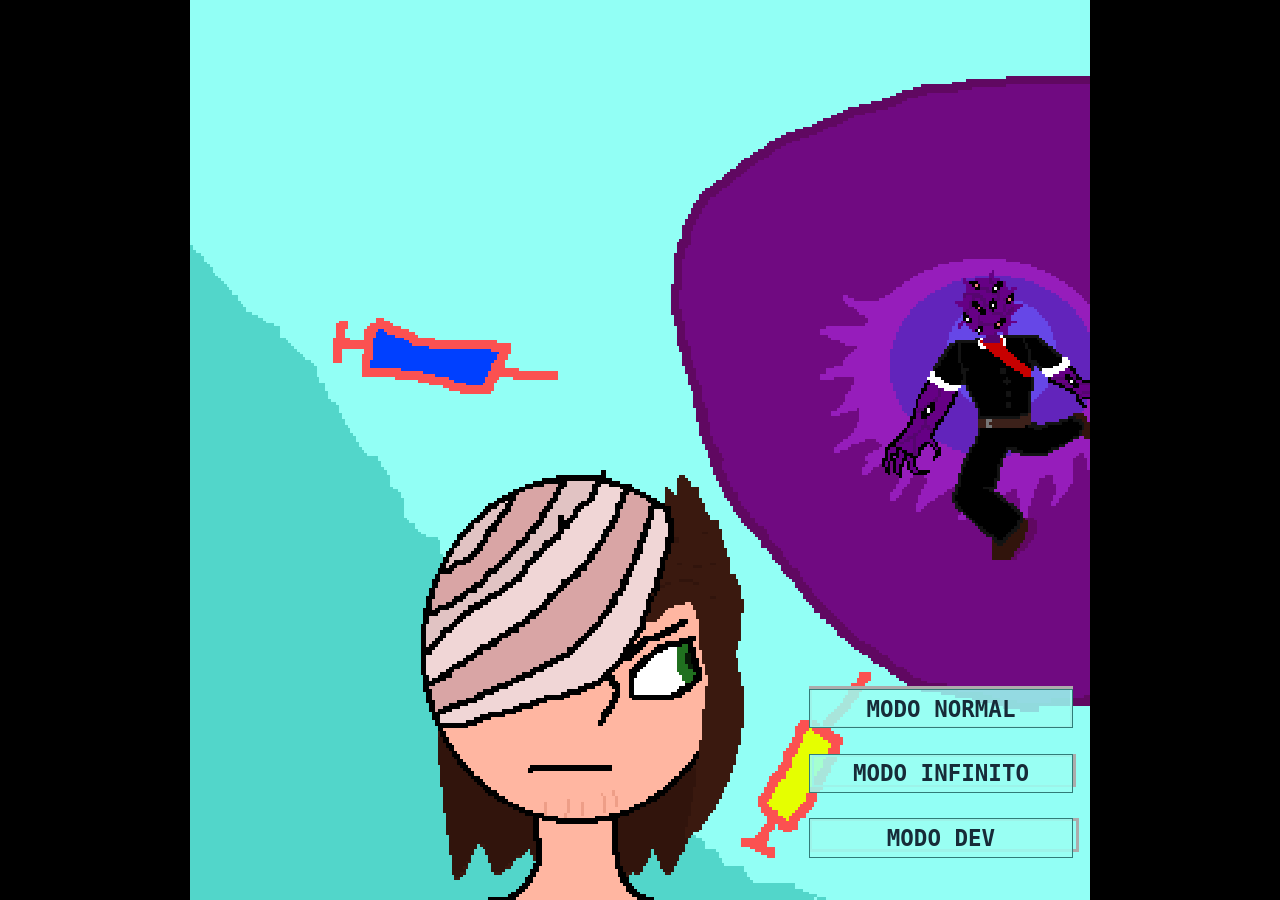
==== index.html @ c974427e "feat: atualiza Hospitaxa com cenario, escudo e ajustes de dificuldade" ====
<!doctype html>
<html lang="pt-BR">
<head>
  <meta charset="utf-8">
  <meta name="viewport" content="width=device-width, initial-scale=1">
  <meta name="description" content="Hospitaxa: corra pelo hospital, desvie dos obstáculos e enfrente o Virocrata-19.">
  <title>Hospitaxa</title>
  <link rel="stylesheet" href="style.css">
</head>
<body>
    <section id="start-screen" class="start-screen" aria-label="Escolha o modo de jogo">
      <div class="start-art-menu">
        <img src="tela_inicial.gif" alt="Gulosin e Virocrata-19" width="320" height="320">
        <button class="art-mode-button" type="button" data-game-mode="normal">MODO NORMAL</button>
        <button class="art-mode-button" type="button" data-game-mode="infinite">MODO INFINITO</button>
        <button class="art-mode-button" type="button" data-game-mode="dev">MODO DEV</button>
      </div>
    </section>
    <dialog id="dev-dialog" aria-labelledby="dev-title">
      <form id="dev-form">
        <h2 id="dev-title">Modo Dev</h2>
        <label for="dev-password">Digite a senha para entrar</label>
        <input id="dev-password" type="password" autocomplete="off" required>
        <p id="dev-error" role="alert"></p>
        <div class="dev-actions">
          <button id="dev-cancel" type="button">Cancelar</button>
          <button type="submit">Entrar</button>
        </div>
      </form>
    </dialog>
<div id="main-frame-error" class="interstitial-wrapper" jstcache="0">

    <section id="game-over-screen" class="start-screen game-over-screen is-hidden"
      aria-labelledby="game-over-title">
      <div class="start-card game-over-card">
        <img class="defeat-art" src="tela_derrota.gif"
          alt="Virocrata-19 na tela de derrota." width="128" height="128">
        <p id="result-label" class="start-eyebrow">DERROTA</p>
        <h2 id="game-over-title">O VIROCRATA-19 TE PEGOU!</h2>
        <p id="result-message" class="start-story">Tente escapar novamente ou escolha outro modo.</p>
        <p id="result-score" class="result-score">PONTUAÇÃO: 0</p>
        <img class="victory-art" src="New%20Piskel%20(12).gif"
          alt="Animação de vitória: você derrotou o vírus." width="128" height="128">
        <div class="mode-buttons">
          <button id="restart-button" class="play-button" type="button">↻ RECOMEÇAR</button>
          <button id="menu-button" class="play-button menu-button" type="button">⌂ MENU</button>
        </div>
      </div>
    </section>

    <div id="offline-resources" jstcache="0">
    <img id="vaccine-yellow" src="vacina_amarela.gif" alt="">
    <img id="vaccine-blue" src="vacinas_azul.gif" alt="">
    <img id="vaccine-green" src="seringa_vermelha_v.gif" alt="">
    <img id="clone-sprite" src="images/cara-malefico-sprites.png" alt="">
    <img id="gulosin-sprite" src="images/paciente-sprites.png" alt="">
    <img id="paciente-shield-sprite" src="images/paciente-usando-va-sprites.png" alt="">
    <img id="corridor-scenery" src="Cenario.png" alt="">
    <img id="wall-picture" src="quadro_deco.png" alt="">
    <div id="offline-resources-1x" jstcache="0">
      <img id="1x-obstacle-large" src="images/1x-obstacle-large.png" jstcache="0">
      <img id="1x-obstacle-small" src="images/1x-obstacle-small.png" jstcache="0">
      <img id="1x-cloud" src="images/1x-cloud.png" jstcache="0">
      <img id="1x-text" src="images/1x-text.png" jstcache="0">
      <img id="1x-horizon" src="images/1x-horizon.png" jstcache="0">
      <img id="1x-trex" src="images/1x-trex.png" jstcache="0">
      <img id="1x-restart" src="images/1x-restart.png" jstcache="0">
    </div>
    <div id="offline-resources-2x" jstcache="0">
      <img id="2x-obstacle-large" src="images/2x-obstacle-large.png" jstcache="0">
      <img id="2x-obstacle-small" src="images/2x-obstacle-small.png" jstcache="0">
      <img id="2x-cloud" src="images/2x-cloud.png" jstcache="0">
      <img id="2x-text" src="images/2x-text.png" jstcache="0">
      <img id="2x-horizon" src="images/2x-horizon.png" jstcache="0">
      <img id="2x-trex" src="images/2x-trex.png" jstcache="0">
      <img id="2x-restart" src="images/2x-restart.png" jstcache="0">
    </div>
    <template id="audio-resources" jstcache="0">
      <audio id="offline-sound-press" src="[data-uri]"></audio>
      <audio id="offline-sound-hit" src="[data-uri]"></audio>
      <audio id="offline-sound-reached" src="[data-uri]"></audio>
    </template>
  </div>
</div>
  <div id="mobile-controls" class="mobile-controls" hidden aria-label="Controles do jogo">
    <button type="button" class="mobile-control" data-control="jump">↑ PULAR</button>
    <div class="mobile-actions">
      <button type="button" class="mobile-control" data-control="run">→ CORRER</button>
      <button type="button" class="mobile-control" data-control="throw">← LANÇAR</button>
    </div>
  </div>
  <script src="game.js"></script>
</body>
</html>
---- style.css ----
/* Copyright 2014 The Chromium Authors. All rights reserved.
   Use of this source code is governed by a BSD-style license that can be
   found in the LICENSE file. */

a {
  color: #585858;
}

body {
  background-color: #f7f7f7;
  color: #585858;
  font-size: 125%;
}

.runner-canvas {
  /* Mantém as cores originais do jogo. */
  filter: none;
}

body.safe-browsing {
  background-color: rgb(206, 52, 38);
  color: white;
}

button {
  background: rgb(76, 142, 250);
  border: 0;
  border-radius: 2px;
  box-sizing: border-box;
  color: #fff;
  cursor: pointer;
  float: right;
  font-size: .875em;
  height: 36px;
  margin: -6px 0 0;
  padding: 8px 24px;
  transition: box-shadow 200ms cubic-bezier(0.4, 0, 0.2, 1);
}

[dir='rtl'] button {
  float: left;
}

button:active {
  background: rgb(50, 102, 213);
  outline: 0;
}

button:hover {
  box-shadow: 0 1px 3px rgba(0, 0, 0, .50);
}

.debugging-content {
  line-height: 1em;
  margin-bottom: 0;
  margin-top: 0;
}

.debugging-title {
  font-weight: bold;
}

#details {
  color: #696969;
  margin: 45px 0 50px;
}

#details p:not(:first-of-type) {
  margin-top: 20px;
}

#error-code {
  color: black;
  opacity: .35;
  text-transform: uppercase;
}

#error-debugging-info {
  font-size: 0.8em;
}

h1 {
  -webkit-margin-after: 16px;
  color: #585858;
  font-size: 1.6em;
  font-weight: normal;
  line-height: 1.25em;
}

h2 {
  font-size: 1.2em;
  font-weight: normal;
}

.hidden {
  display: none;
}

.icon {
  background-repeat: no-repeat;
  background-size: 100%;
  height: 72px;
  margin: 0 0 40px;
  width: 72px;
}

input[type=checkbox] {
  visibility: hidden;
}

.interstitial-wrapper {
  box-sizing: border-box;
  font-size: 1em;
  line-height: 1.6em;
  margin: 50px auto 0;
  max-width: 600px;
  width: 100%;
}

#malware-opt-in {
  font-size: .875em;
  margin-top: 39px;
}

.nav-wrapper {
  margin-top: 51px;
}

.nav-wrapper::after {
  clear: both;
  content: '';
  display: table;
  width: 100%;
}

#opt-in-label {
  -webkit-margin-start: 32px;
}

.safe-browsing :-webkit-any(
    a, #details, #details-button, h1, h2, p, .small-link) {
  color: white;
}

.safe-browsing button {
  background-color: rgb(206, 52, 38);
  border: 1px solid white;
}

.safe-browsing button:active {
  background-color: rgb(206, 52, 38);
  border-color: rgba(255, 255, 255, .6);
}

.safe-browsing button:hover {
  box-shadow: 0 2px 3px rgba(0, 0, 0, .5);
}

.small-link {
  color: #696969;
  font-size: .875em;
}

.styled-checkbox {
  float: left;
  height: 16px;
  margin-top: .36em;
  position: relative;
  width: 16px;
}

[dir='rtl'] .styled-checkbox {
  float: right;
}

.styled-checkbox label {
  background: transparent;
  border: white solid 1px;
  border-radius: 2px;
  height: 14px;
  left: 0;
  position: absolute;
  right: 0;
  top: 0;
  width: 14px;
}

.styled-checkbox label::after {
  background: transparent;
  border: 2px solid white;
  border-right-width: 0;
  border-top-width: 0;
  content: '';
  height: 4px;
  left: 2px;
  opacity: 0.3;
  position: absolute;
  top: 3px;
  transform: rotate(-45deg);
  width: 9px;
}

.styled-checkbox input[type=checkbox]:checked + label::after {
  opacity: 1;
}

@media (max-width: 700px) {
  .interstitial-wrapper {
    padding: 0 10%;
  }
}

@media (max-height: 600px) {
  .interstitial-wrapper {
    margin-top: 5px;
  }
}

@media (max-width: 400px) {
  button,
  [dir='rtl'] button {
    float: none;
    font-size: 1em;
    width: 100%;
  }

  #details {
    margin: 20px 0 20px 0;
  }

  #details p:not(:first-of-type) {
    margin-top: 10px;
  }

  #details-button {
    display: block;
    padding-top: 14px;
    text-align: center;
    width: 100%;
  }

  .interstitial-wrapper {
    padding: 0 5%;
  }

  #malware-opt-in {
    margin-top: 24px;
  }

  .nav-wrapper {
    margin-top: 30px;
  }

  .small-link {
    font-size: 1em;
  }
}

/* Copyright 2013 The Chromium Authors. All rights reserved.
 * Use of this source code is governed by a BSD-style license that can be
 * found in the LICENSE file. */

/* Don't use the main frame div when the error is in a subframe. */
html[subframe] #main-frame-error {
  display: none;
}

/* Don't use the subframe error div when the error is in a main frame. */
html:not([subframe]) #sub-frame-error {
  display: none;
}

#diagnose-button {
  -webkit-margin-start: 0;
  float: none;
  margin-bottom: 10px;
  margin-top: 20px;
}

h1 {
  -webkit-margin-before: 0;
}

h2 {
  color: #666;
  font-size: 1.2em;
  font-weight: normal;
  margin: 10px 0;
}

a {
  color: rgb(17, 85, 204);
  text-decoration: none;
}

.icon {
  -webkit-user-select: none;
}

.icon-generic {
  /**
   * Can't access chrome://theme/IDR_ERROR_NETWORK_GENERIC from an untrusted
   * renderer process, so embed the resource manually.
   */
  height: 50px;
  padding-top: 20px;
  width: 41px;
}

.icon-offline {
  height: 47px;
  margin: 0 0 40px;
  position: relative;
  width: 44px;
}

#content-top {
  margin: 20px;
}

#help-box-outer {
  -webkit-transition: height ease-in 218ms;
  overflow: hidden;
}

#help-box-inner {
  background-color: #f9f9f9;
  border-top: 1px solid #EEE;
  color: #444;
  padding: 20px;
  text-align: start;
}

#suggestion {
  margin-top: 15px;
}

#short-suggestion {
  margin-top: 5px;
}

#sub-frame-error-details {
  color: #8F8F8F;
/* Not done on mobile for performance reasons. */
  text-shadow: 0 1px 0 rgba(255,255,255,0.3);
}

[jscontent=failedUrl] {
  overflow-wrap: break-word;
}

#search-container {
  /* Prevents a space between controls. */
  display: flex;
  margin-top: 20px;
}

#search-box {
  border: 1px solid #cdcdcd;
  flex-grow: 1;
  font-size: 16px;
  height: 26px;
  margin-right: 0;
  padding: 1px 9px;
}

#search-box:focus {
  border: 1px solid rgb(93, 154, 255);
  outline: none;
}

#search-button {
  border: none;
  border-bottom-left-radius: 0;
  border-top-left-radius: 0;
  box-shadow: none;
  display: flex;
  height: 30px;
  margin: 0;
  padding: 0;
  width: 60px;
}

#search-image {
  margin: auto;
}

.hidden {
  display: none;
}

.suggestions {
  margin-top: 18px;
}

.suggestion-header {
  font-weight: bold;
  margin-bottom: 4px;
}

.suggestion-body {
  color: #777;
}

.error-code {
  color: #A0A0A0;
  margin-top: 15px;
}

/* Increase line height at higher resolutions. */
@media (min-width: 641px) and (min-height: 641px) {
  #help-box-inner {
    line-height: 18px;
  }
}

/* Decrease padding at low sizes. */
@media (max-width: 640px), (max-height: 640px) {
  body {
    margin: 15px;
  }
  h1 {
    margin: 10px 0 15px;
  }
  #content-top {
    margin: 15px;
  }
  #help-box-inner {
    padding: 20px;
  }
  .suggestions {
    margin-top: 10px;
  }
  .suggestion-header {
    margin-bottom: 0;
  }
  .error-code {
    margin-top: 10px;
  }
}

/* Don't allow overflow when in a subframe. */
html[subframe] body {
  overflow: hidden;
}

#sub-frame-error {
  -webkit-align-items: center;
  background-color: #DDD;
  display: -webkit-flex;
  -webkit-flex-flow: column;
  height: 100%;
  -webkit-justify-content: center;
  left: 0;
  position: absolute;
  top: 0;
  width: 100%;
}

#sub-frame-error:hover {
  background-color: #EEE;
}

#sub-frame-error-details {
  margin: 0 10px;
  visibility: hidden;
}

/* Show details only when hovering. */
#sub-frame-error:hover #sub-frame-error-details {
  visibility: visible;
}

/* If the iframe is too small, always hide the error code. */
/* TODO(mmenke): See if overflow: no-display works better, once supported. */
@media (max-width: 200px), (max-height: 95px) {
  #sub-frame-error-details {
    display: none;
  }
}

/* details-button is special; it's a <button> element that looks like a link. */
#details-button {
  background-color: inherit;
  background-image: none;
  border: none;
  box-shadow: none;
  min-width: 0;
  padding: 0;
  text-decoration: underline;
}

/* Styles for platform dependent separation of controls and details button. */
.suggested-left > #control-buttons,
.suggested-right > #details-button  {
  float: left;
}

.suggested-right > #control-buttons,
.suggested-left > #details-button  {
  float: right;
}

#details-button.singular {
  float: none;
}

#buttons::after {
  clear: both;
  content: '';
  display: block;
  width: 100%;
}

/* Offline page */
.offline .interstitial-wrapper {
  color: #2b2b2b;
  font-size: 1em;
  line-height: 1.55;
  margin: 100px auto 0;
  max-width: 600px;
  width: 100%;
}

.offline .runner-container {
  height: 150px;
  max-width: 600px;
  overflow: hidden;
  position: absolute;
  top: 10px;
  width: 44px;
  z-index: 2;
}

.offline .runner-canvas {
  height: 150px;
  max-width: 600px;
  opacity: 1;
  overflow: hidden;
  position: absolute;
  top: 0;
}

.offline .controller {
  background: rgba(247,247,247, .1);
  height: 100vh;
  left: 0;
  position: absolute;
  top: 0;
  width: 100vw;
  z-index: 1;
}

#offline-resources {
  display: none;
}

/* Fullscreen game stage.
 * The game keeps its original 150px coordinate system and is enlarged
 * proportionally until its height fills the browser window. */
html,
body {
  height: 100%;
  margin: 0;
  overflow: hidden;
}

#main-frame-error.interstitial-wrapper {
  height: 150px;
  left: 0;
  margin: 0;
  max-width: none;
  padding: 0;
  position: fixed;
  top: 0;
  transform-origin: left top;
}

.mobile-controls {
  display: none;
}

@media (any-pointer: coarse) {
  .mobile-controls:not([hidden]) {
    display: flex;
    justify-content: space-between;
    align-items: center;
    position: fixed;
    bottom: max(12px, env(safe-area-inset-bottom));
    left: max(12px, env(safe-area-inset-left));
    right: max(12px, env(safe-area-inset-right));
    z-index: 30;
    gap: 8px;
    pointer-events: none;
  }

  .mobile-actions {
    display: flex;
    gap: 8px;
  }

  .mobile-controls .mobile-control {
    float: none;
    width: auto;
    min-width: 72px;
    height: 60px;
    margin: 0;
    padding: 12px;
    border: 2px solid #64748b;
    border-radius: 12px;
    background: #0f172a;
    color: #fff;
    font: bold 12px monospace;
    touch-action: none;
    user-select: none;
    -webkit-user-select: none;
    pointer-events: auto;
  }

  .mobile-controls .mobile-control.is-pressed {
    background: #166534;
    border-color: #4ade80;
    transform: translateY(2px);
  }
}

.start-screen {
  align-items: center;
  background:
    linear-gradient(rgba(15, 23, 42, .9), rgba(15, 23, 42, .96)),
    repeating-linear-gradient(90deg, transparent 0 19px, rgba(56, 189, 248, .08) 20px);
  color: #f8fafc;
  display: flex;
  height: 150px;
  inset: 0;
  justify-content: center;
  position: absolute;
  text-align: center;
  width: 100%;
  z-index: 20;
}

.start-screen.is-hidden {
  display: none;
}

#start-screen {
  position: fixed;
  height: 100%;
  background: #000;
  z-index: 40;
}

.start-art-menu {
  position: relative;
  width: min(100vw, 100dvh);
  aspect-ratio: 1;
  container-type: inline-size;
}

.start-art-menu img {
  display: block;
  width: 100%;
  height: 100%;
  image-rendering: pixelated;
}

.art-mode-button {
  position: absolute;
  left: 68.75%;
  width: 29.375%;
  height: 4.375%;
  float: none;
  margin: 0;
  padding: 0;
  border: 1px solid #317c78;
  border-radius: 0;
  background: rgba(155, 255, 244, .85);
  color: #172b38;
  font: bold 2.5cqw/1 monospace;
  touch-action: manipulation;
}

.art-mode-button[data-game-mode="normal"] { top: 76.5625%; }
.art-mode-button[data-game-mode="infinite"] { top: 83.75%; }
.art-mode-button[data-game-mode="dev"] { top: 90.9375%; }

.art-mode-button:hover,
.art-mode-button:focus-visible {
  background: #fff59b;
  outline: 2px solid #771483;
  outline-offset: 1px;
}

#dev-dialog {
  width: min(320px, 80vw);
  padding: 24px;
  border: 2px solid #9bfff4;
  border-radius: 8px;
  background: #17202e;
  color: #fff;
  font: 16px/1.4 monospace;
}

#dev-dialog::backdrop { background: rgba(0, 0, 0, .8); }
#dev-title { color: #9bfff4; margin: 0 0 16px; }
#dev-password {
  display: block;
  box-sizing: border-box;
  width: 100%;
  margin-top: 8px;
  padding: 10px;
  font: inherit;
}
#dev-error { color: #fca5a5; font-size: 13px; }
.dev-actions { display: flex; justify-content: flex-end; gap: 12px; }
.dev-actions button { float: none; margin: 0; padding: 8px 16px; }

.start-card {
  max-width: 410px;
  padding: 8px 16px;
}

.start-eyebrow {
  color: #38bdf8;
  font: bold 7px/1 monospace;
  letter-spacing: 2px;
  margin: 0 0 4px;
}

.start-card h1 {
  color: #f8fafc;
  font: 900 24px/1 monospace;
  letter-spacing: 3px;
  margin: 0 0 5px;
  text-shadow: 2px 2px 0 #ef4444;
}

.start-story {
  color: #cbd5e1;
  font: 8px/1.3 monospace;
  margin: 0 auto 6px;
}

.start-controls {
  display: flex;
  gap: 12px;
  justify-content: center;
  margin-bottom: 7px;
}

.start-controls span {
  color: #e2e8f0;
  font: bold 7px/1 monospace;
}

.play-button {
  background: #ef4444;
  border: 0;
  box-shadow: 0 3px 0 #991b1b;
  color: white;
  cursor: pointer;
  font: bold 10px/1 monospace;
  padding: 7px 20px;
}

.mode-buttons {
  display: flex;
  gap: 8px;
  justify-content: center;
}

.infinite-button {
  background: #0284c7;
  box-shadow: 0 3px 0 #075985;
}

.infinite-button:hover,
.infinite-button:focus-visible {
  background: #38bdf8;
}

.game-over-screen {
  background: #000;
}

.defeat-art {
  display: block;
  grid-column: 1;
  grid-row: 1 / 6;
  align-self: center;
  width: 128px;
  height: 128px;
  object-fit: contain;
  image-rendering: pixelated;
}

.game-over-screen:not(.is-victory) .game-over-card {
  display: grid;
  grid-template-columns: 128px minmax(0, 250px);
  column-gap: 12px;
  align-items: center;
  padding: 6px;
}

.game-over-screen:not(.is-victory) .game-over-card > :not(img) {
  grid-column: 2;
}

.game-over-screen:not(.is-victory) #game-over-title {
  font-size: 14px;
  letter-spacing: 1px;
}

.game-over-screen:not(.is-victory) .result-score {
  margin: 4px 0 6px;
}

.game-over-screen:not(.is-victory) .play-button {
  height: 24px;
  width: auto;
  margin: 0;
  padding: 6px 8px;
  font-size: 8px;
}

.is-victory .defeat-art {
  display: none;
}

.game-over-screen .start-eyebrow {
  color: #f87171;
}

.result-score {
  color: #f8fafc;
  font: bold 10px/1.3 monospace;
  margin: 8px 0 12px;
}

.game-over-screen.is-victory {
  background: #000;
}

.victory-art {
  display: none;
}

.is-victory .victory-art {
  display: block;
  width: 66px;
  height: 66px;
  object-fit: contain;
  image-rendering: pixelated;
  margin: 0 auto 6px;
}

.is-victory .game-over-card {
  padding: 6px;
}

.is-victory #result-label,
.is-victory #result-score {
  display: none;
}

.is-victory #game-over-title {
  color: #4ade80;
  font: 900 9px/1.2 monospace;
  letter-spacing: .5px;
  max-width: 230px;
  margin: 0 auto 3px;
}

.is-victory #result-message {
  font: 6px/1.3 monospace;
  max-width: 230px;
  margin: 0 auto 3px;
}

.is-victory .mode-buttons .play-button {
  height: 22px;
  width: auto;
  margin: 0;
  padding: 6px 8px;
  font-size: 8px;
}

.game-over-screen.is-victory .start-eyebrow {
  color: #4ade80;
}

.game-over-screen.is-victory h2 {
  text-shadow: none;
}

.game-over-screen.is-victory #restart-button {
  background: #15803d;
  box-shadow: 0 3px 0 #14532d;
}

.game-over-screen.is-victory #restart-button:hover,
.game-over-screen.is-victory #restart-button:focus-visible {
  background: #16a34a;
}

.game-over-card h2 {
  color: #f8fafc;
  font: 900 20px/1 monospace;
  letter-spacing: 2px;
  margin: 0 0 7px;
  text-shadow: 2px 2px 0 #ef4444;
}

.menu-button {
  background: #334155;
  box-shadow: 0 3px 0 #0f172a;
}

.menu-button:hover,
.menu-button:focus-visible {
  background: #475569;
}

.play-button:hover,
.play-button:focus-visible {
  background: #f87171;
  outline: 2px solid #facc15;
  outline-offset: 2px;
}

.play-button:active {
  box-shadow: none;
  transform: translateY(3px);
}

#main-frame-error .runner-container,
#main-frame-error .runner-canvas {
  max-width: none;
  top: 0;
}

#main-frame-error > .onlyforchrome,
body > .onlyforchrome {
  display: none;
}

@media (max-width: 400px) {
  .suggested-left > #control-buttons,
  .suggested-right > #control-buttons {
    float: none;
    margin: 50px 0 20px;
  }
}

@media (max-height: 350px) {
  h1 {
    margin: 0 0 15px;
  }

  .icon-offline {
    margin: 0 0 10px;
  }

  .interstitial-wrapper {
    margin-top: 5%;
  }

  .nav-wrapper {
    margin-top: 30px;
  }
}
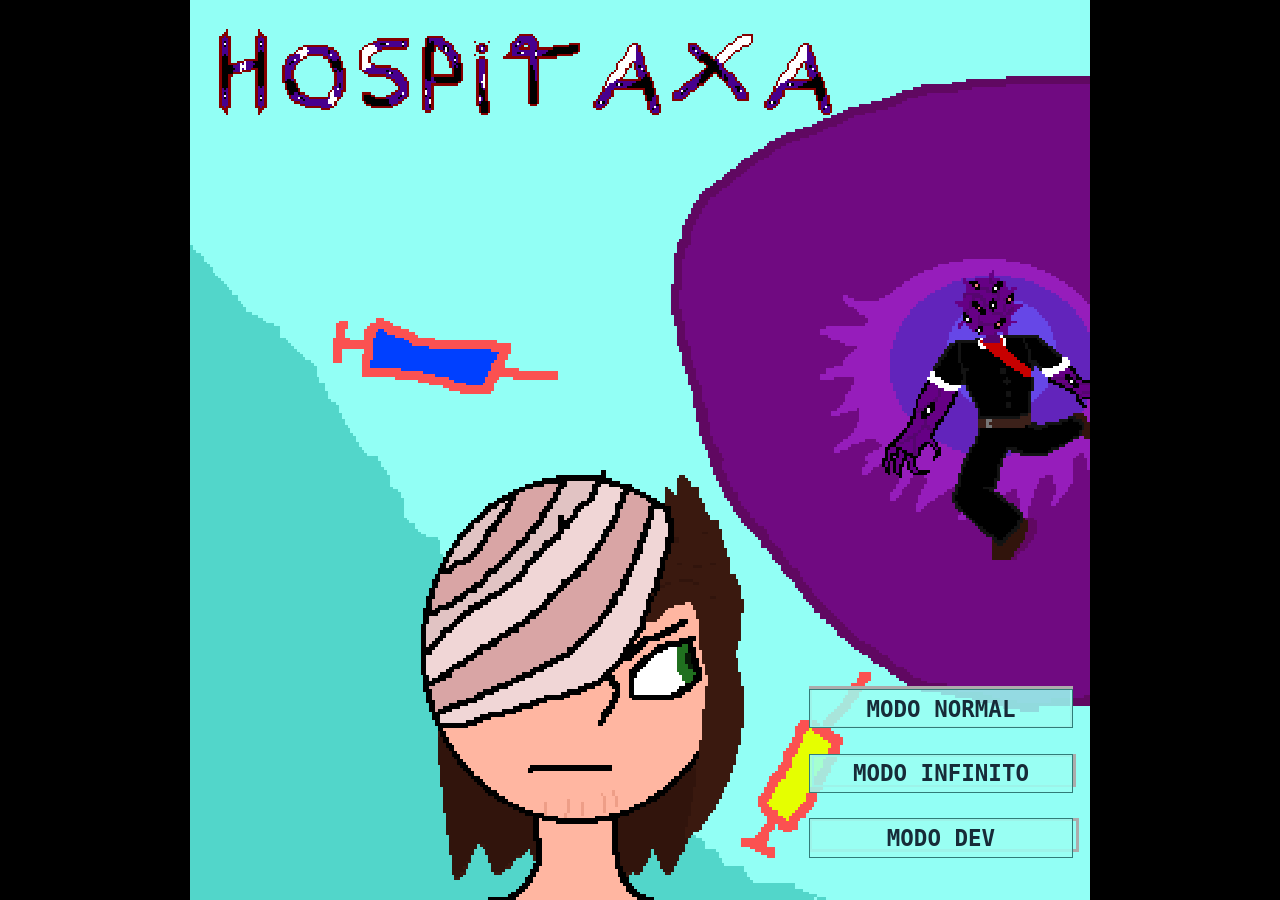
==== commit 1e55b23d: "Ajusta visual, dificuldade e atalhos DEV do Hospitaxa" ====
--- a/index.html
+++ b/index.html
@@ -6,16 +6,93 @@
   <meta name="description" content="Hospitaxa: corra pelo hospital, desvie dos obstáculos e enfrente o Virocrata-19.">
   <title>Hospitaxa</title>
   <link rel="stylesheet" href="style.css">
+  <link rel="stylesheet" href="https://fonts.googleapis.com/css2?family=IBM+Plex+Mono:wght@400;500&family=VT323&display=swap">
 </head>
 <body>
+  <div id="game-hud" class="game-hud" hidden aria-label="Estado da partida">
+    <div class="hud-panel hud-player">
+    <div class="hud-group" title="Fôlego disponível para correr">
+      <span class="hud-label">Fôlego</span>
+      <span class="hud-track"><span id="hud-stamina" class="hud-fill"></span></span>
+    </div>
+    <div class="hud-row">
+    <div class="hud-group" title="Colete três seringas azuis para ativar o especial">
+      <span class="hud-label">Especial</span>
+      <strong id="hud-special" class="hud-value">0/3</strong>
+    </div>
+    <span id="hud-held" class="hud-held" hidden title="Seta para a esquerda: lançar vacina"></span>
+    </div>
+    </div>
+    <div class="hud-panel hud-enemy">
+    <div class="hud-row hud-enemy-status">
+      <span id="hud-enemy-label" class="hud-label">Virocrata-19</span>
+      <span id="hud-health-track" class="hud-track hud-health"><span id="hud-health" class="hud-fill"></span></span>
+      <span id="hud-score" class="hud-value" hidden></span>
+    </div>
+    <div class="hud-group" title="Lentidão acumulada no Virocrata">
+      <span class="hud-label">Lentidão</span>
+      <strong id="hud-slow" class="hud-value">x0</strong>
+    </div>
+    </div>
+  </div>
     <section id="start-screen" class="start-screen" aria-label="Escolha o modo de jogo">
       <div class="start-art-menu">
         <img src="tela_inicial.gif" alt="Gulosin e Virocrata-19" width="320" height="320">
+        <h1 class="game-title" aria-label="Hospitaxa">
+          <span class="title-letter letter-h" aria-hidden="true"></span>
+          <span class="title-letter letter-o" aria-hidden="true"></span>
+          <span class="title-letter letter-s" aria-hidden="true"></span>
+          <span class="title-letter letter-p" aria-hidden="true"></span>
+          <span class="title-letter letter-i" aria-hidden="true"></span>
+          <span class="title-letter letter-t" aria-hidden="true"></span>
+          <span class="title-letter letter-a" aria-hidden="true"></span>
+          <span class="title-letter letter-x" aria-hidden="true"></span>
+          <span class="title-letter letter-a" aria-hidden="true"></span>
+        </h1>
         <button class="art-mode-button" type="button" data-game-mode="normal">MODO NORMAL</button>
         <button class="art-mode-button" type="button" data-game-mode="infinite">MODO INFINITO</button>
         <button class="art-mode-button" type="button" data-game-mode="dev">MODO DEV</button>
       </div>
     </section>
+    <!-- INTRODUÇÃO DO MODO NORMAL -->
+    <div id="intro-fade" aria-hidden="true"></div>
+    <dialog id="normal-intro" aria-labelledby="intro-title">
+      <div class="intro-panel">
+        <p class="intro-label">HOSPITAXA / RELATO DE UM PACIENTE</p>
+        <h1 id="intro-title" tabindex="-1">VIROCRATA-19</h1>
+        <div id="intro-story" tabindex="0" aria-label="História — clique ou pressione Enter para acelerar">
+          <p hidden>19 MESES APÓS O PRIMEIRO CASO.</p>
+          <p hidden>Meu nome não importa muito.</p>
+          <p hidden>Eu era apenas mais um paciente quando os primeiros casos começaram a aparecer.</p>
+          <p hidden>Pessoas chegavam aos hospitais todos os dias, e o governo ainda dizia que a situação podia ser controlada.</p>
+          <p hidden>Eu já não confiava muito no presidente.</p>
+          <p hidden>Sempre que aparecia em algum podcast ou dava uma entrevista, ele prometia soluções incríveis.</p>
+          <p hidden>O problema é que eu só ouvia essas promessas.</p>
+          <p hidden>Nunca via nada daquilo registrado oficialmente.</p>
+          <p hidden>"Se é tão simples assim, por que nada muda?"</p>
+          <p hidden>O governador Bento das Nuvens, por outro lado, parecia diferente.</p>
+          <p hidden>Ele aparecia sorrindo, conversava com pacientes e dizia que estava acompanhando tudo de perto.</p>
+          <p hidden>Parecia um cara legal.</p>
+          <p hidden>Mas dentro do hospital começaram a surgir problemas.</p>
+          <p hidden>Recursos demoravam a chegar.</p>
+          <p hidden>Contratos começaram a levantar dúvidas.</p>
+          <p hidden>E alguns médicos deram ao governador um apelido:</p>
+          <p hidden>VIROCRATA-19.</p>
+          <p hidden>No começo, achei que fosse só uma piada.</p>
+          <p hidden>Até o hospital começar a ser evacuado.</p>
+          <p hidden>Quando acordei, quase todo mundo já tinha ido embora.</p>
+          <p hidden>As vacinas ainda estavam espalhadas pelos corredores.</p>
+          <p hidden>E o Virocrata-19 estava perto demais.</p>
+          <p hidden>Se eu quiser sair daqui, vou ter que atravessar esse hospital antes que ele me alcance.</p>
+        </div>
+        <p id="intro-hint">Clique no texto ou pressione ENTER/ESPAÇO para acelerar. ESC revela toda a história.</p>
+        <p id="intro-status" class="intro-sr-only" role="status"></p>
+        <div class="intro-actions">
+          <button id="intro-skip" type="button">PULAR INTRODUÇÃO</button>
+          <button id="intro-start" type="button" hidden>[ INICIAR PARTIDA ]</button>
+        </div>
+      </div>
+    </dialog>
     <dialog id="dev-dialog" aria-labelledby="dev-title">
       <form id="dev-form">
         <h2 id="dev-title">Modo Dev</h2>
@@ -55,11 +132,13 @@
     <img id="clone-sprite" src="images/cara-malefico-sprites.png" alt="">
     <img id="gulosin-sprite" src="images/paciente-sprites.png" alt="">
     <img id="paciente-shield-sprite" src="images/paciente-usando-va-sprites.png" alt="">
+    <img id="paciente-throw-sprite" src="images/paciente-throw-sprites.png" alt="">
     <img id="corridor-scenery" src="Cenario.png" alt="">
     <img id="wall-picture" src="quadro_deco.png" alt="">
+    <img id="obstacle-wheelchair" src="OBSLOW1.png" alt="">
+    <img id="obstacle-virus" src="OBSLOW3.png" alt="">
+    <img id="obstacle-iv" src="OBSLOW2.png" alt="">
     <div id="offline-resources-1x" jstcache="0">
-      <img id="1x-obstacle-large" src="images/1x-obstacle-large.png" jstcache="0">
-      <img id="1x-obstacle-small" src="images/1x-obstacle-small.png" jstcache="0">
       <img id="1x-cloud" src="images/1x-cloud.png" jstcache="0">
       <img id="1x-text" src="images/1x-text.png" jstcache="0">
       <img id="1x-horizon" src="images/1x-horizon.png" jstcache="0">
@@ -67,8 +146,6 @@
       <img id="1x-restart" src="images/1x-restart.png" jstcache="0">
     </div>
     <div id="offline-resources-2x" jstcache="0">
-      <img id="2x-obstacle-large" src="images/2x-obstacle-large.png" jstcache="0">
-      <img id="2x-obstacle-small" src="images/2x-obstacle-small.png" jstcache="0">
       <img id="2x-cloud" src="images/2x-cloud.png" jstcache="0">
       <img id="2x-text" src="images/2x-text.png" jstcache="0">
       <img id="2x-horizon" src="images/2x-horizon.png" jstcache="0">
@@ -76,9 +153,14 @@
       <img id="2x-restart" src="images/2x-restart.png" jstcache="0">
     </div>
     <template id="audio-resources" jstcache="0">
-      <audio id="offline-sound-press" src="[data-uri]"></audio>
-      <audio id="offline-sound-hit" src="[data-uri]"></audio>
-      <audio id="offline-sound-reached" src="[data-uri]"></audio>
+      <audio id="offline-sound-press" src="[data-uri]"></audio>
+      <audio id="offline-sound-hit" src="[data-uri]"></audio>
+      <audio id="offline-sound-reached" src="[data-uri]"></audio>
+      <audio id="sound-throw" src="[data-uri]"></audio>
+      <audio id="sound-step-one" src="[data-uri]"></audio>
+      <audio id="sound-step-two" src="[data-uri]"></audio>
+    <audio id="sound-vaccine-pickup" src="[data-uri]"></audio>
+<audio id="sound-vaccine-hit" src="[data-uri]"></audio>
     </template>
   </div>
 </div>
@@ -90,5 +172,6 @@
     </div>
   </div>
   <script src="game.js"></script>
+  <script src="intro.js"></script>
 </body>
 </html>
--- a/style.css
+++ b/style.css
@@ -1,6 +1,96 @@
 /* Copyright 2014 The Chromium Authors. All rights reserved.
    Use of this source code is governed by a BSD-style license that can be
    found in the LICENSE file. */
+
+.game-hud {
+  position: fixed;
+  z-index: 10;
+  right: max(16px, env(safe-area-inset-right));
+  width: 232px;
+  display: flex;
+  flex-direction: column;
+  gap: 10px;
+  color: #233f49;
+  font: 700 13px/1.35 "Lucida Console", "Courier New", monospace;
+  text-transform: uppercase;
+  text-shadow: none;
+  font-variant-numeric: tabular-nums;
+  pointer-events: none;
+  padding: 11px 12px;
+  border: 2px solid #628f99;
+  background: #edf3f1;
+  box-shadow: inset 0 0 0 2px #fff, 3px 3px 0 #a6bec6;
+}
+.game-hud[hidden], .game-hud [hidden] { display: none; }
+.hud-panel {
+  display: flex;
+  flex-direction: column;
+  gap: 8px;
+  min-width: 0;
+}
+.game-hud::before {
+  content: "+ MONITOR HOSPITALAR";
+  color: #365f69;
+  border-bottom: 2px solid #c4d5da;
+  padding-bottom: 6px;
+  font-size: 11px;
+  letter-spacing: 1px;
+}
+.hud-enemy { border-top: 1px solid #c4d5da; padding-top: 10px; }
+.hud-group, .hud-row { display: flex; align-items: center; gap: 7px; }
+.hud-row { justify-content: space-between; gap: 12px; }
+.hud-label { color: #233f49; white-space: nowrap; }
+.hud-value { color: #145c6d; white-space: nowrap; font-size: 16px; }
+.hud-value.is-active { color: #23703e; }
+.hud-enemy-status { flex-wrap: wrap; }
+#hud-score { width: 100%; white-space: pre-line; overflow-wrap: anywhere; }
+.hud-track {
+  position: relative;
+  display: block;
+  width: 65px;
+  height: 10px;
+  overflow: hidden;
+  border: 1px solid #5b7688;
+  border-radius: 0;
+  background: #07141f;
+}
+.hud-track::after {
+  content: "";
+  position: absolute;
+  inset: 0;
+  background: repeating-linear-gradient(to right, transparent 0, transparent calc(10% - 2px), #102332 calc(10% - 2px), #102332 10%);
+}
+.hud-player > .hud-group .hud-track { flex: 1; }
+.hud-fill { display: block; width: 100%; height: 100%; background: #35d4b2; box-shadow: inset 0 2px 0 rgba(255, 255, 255, .3); }
+.hud-health { flex: 1; min-width: 48px; }
+.hud-health .hud-fill { background: #f5828b; }
+.hud-health::after { background: repeating-linear-gradient(to right, transparent 0, transparent calc(100% / 3 - 2px), #102332 calc(100% / 3 - 2px), #102332 calc(100% / 3)); }
+.hud-held { font-size: 11px; white-space: nowrap; background: #233f49; padding: 3px 5px; }
+@media (max-width: 650px) {
+  .game-hud { width: auto; left: max(8px, env(safe-area-inset-left)); right: max(8px, env(safe-area-inset-right)); display: grid; grid-template-columns: 1fr 1fr; align-items: start; font-size: 11px; padding: 7px 8px; }
+  .hud-panel { gap: 7px; }
+  .game-hud::before { grid-column: 1 / -1; font-size: 9px; letter-spacing: 0; padding-bottom: 3px; }
+  .hud-enemy { border-top: 0; border-left: 1px solid #c4d5da; padding: 0 0 0 8px; }
+  .hud-value { font-size: 13px; }
+  .hud-enemy-status { flex-wrap: wrap; max-width: 138px; gap: 5px; }
+}
+@media (max-width: 390px) {
+  .game-hud { left: 5px; right: 8px; gap: 8px; font-size: 9px; }
+  .game-hud { padding: 6px; }
+  .hud-row { gap: 6px; }
+  .hud-group { gap: 4px; }
+  .hud-track { width: 40px; }
+  .hud-held { font-size: 9px; }
+  .hud-enemy-status { max-width: 125px; }
+}
+@media (max-height: 450px) and (min-width: 651px) {
+  .game-hud { width: 205px; gap: 5px; font-size: 11px; }
+  .game-hud { padding: 6px 8px; }
+  .hud-panel { gap: 4px; }
+  .hud-enemy { padding-top: 5px; }
+  .game-hud::before { padding-bottom: 3px; font-size: 9px; }
+  .hud-value { font-size: 13px; }
+}
 
 a {
   color: #585858;
@@ -214,6 +304,82 @@
   .interstitial-wrapper {
     margin-top: 5px;
   }
+}
+
+/* INTRODUÇÃO DO MODO NORMAL */
+#normal-intro {
+  position: fixed;
+  inset: 0;
+  width: 100%;
+  height: 100%;
+  height: 100dvh;
+  max-width: none;
+  max-height: none;
+  box-sizing: border-box;
+  margin: 0;
+  border: 0;
+  padding: clamp(14px, 4vw, 48px);
+  color: #e5ebe3;
+  background: #101613;
+  isolation: isolate;
+  overflow: hidden;
+  font: 400 clamp(14px, 1.6vw, 17px)/1.7 'IBM Plex Mono', monospace;
+}
+#normal-intro::before {
+  content: '';
+  position: absolute;
+  inset: -12px;
+  z-index: -1;
+  pointer-events: none;
+  background: linear-gradient(rgba(0, 0, 0, .78), rgba(0, 0, 0, .88)),
+    url('intro-virocrata.png') center / cover no-repeat, #101613;
+  image-rendering: auto;
+  filter: blur(5px);
+}
+#normal-intro::backdrop { background: #000; }
+#normal-intro[open] { display: flex; align-items: center; justify-content: center; }
+#normal-intro .intro-panel {
+  display: flex;
+  flex-direction: column;
+  width: min(100%, 780px);
+  height: 100%;
+  max-height: 850px;
+  min-height: 0;
+  border-top: 1px solid #708275;
+  border-bottom: 1px solid #708275;
+}
+#normal-intro .intro-label { color: #b2c3b4; font-size: 11px; letter-spacing: .12em; margin: 14px 0 4px; }
+#normal-intro h1 {
+  color: #d6e8d1;
+  font: 400 clamp(36px, 7vw, 64px)/1 'VT323', monospace;
+  letter-spacing: .05em;
+  margin: 4px 0 20px;
+  text-shadow: 0 0 8px #a3c99533;
+}
+#intro-story { flex: 1; min-height: 0; overflow-y: auto; padding: 0 14px 0 2px; overscroll-behavior: contain; scrollbar-color: #708275 #101613; }
+#intro-story p { margin: 0 0 1.15em; color: #e5ebe3; }
+#intro-story p:not([hidden]) { animation: intro-text-in .22s ease-out; }
+#normal-intro [hidden] { display: none; }
+#intro-hint { color: #bdc7bd; font-size: 11px; line-height: 1.5; margin: 12px 0; }
+.intro-actions { display: flex; align-items: center; justify-content: space-between; gap: 16px; flex-wrap: wrap; padding-bottom: 14px; }
+#normal-intro button { cursor: pointer; font: 400 clamp(22px, 3vw, 28px)/1.2 'VT323', monospace; padding: 10px 16px; border: 1px solid #acbca9; background: #16241c; color: #e5ebe3; min-height: 44px; }
+#normal-intro #intro-skip { border-color: transparent; background: transparent; color: #bdc7bd; font-size: 22px; }
+#normal-intro button:hover { background: #2d3c30; }
+#normal-intro :focus-visible { outline: 2px solid #d6e8d1; outline-offset: 3px; }
+#intro-fade { position: fixed; inset: 0; z-index: 10000; background: #000; opacity: 0; pointer-events: none; transition: opacity .18s linear; }
+#intro-fade.is-visible { opacity: 1; pointer-events: auto; }
+.intro-sr-only { position: absolute; width: 1px; height: 1px; overflow: hidden; clip-path: inset(50%); white-space: nowrap; }
+@keyframes intro-text-in { from { opacity: 0; } to { opacity: 1; } }
+@media (prefers-reduced-motion: reduce) {
+  #intro-fade { transition: none; }
+  #intro-story p:not([hidden]) { animation: none; }
+}
+@media (max-height: 450px) {
+  #normal-intro { padding: 10px 18px; }
+  #normal-intro .intro-label { margin-top: 4px; }
+  #normal-intro h1 { font-size: 32px; margin-bottom: 8px; }
+  #intro-hint { margin: 5px 0; }
+  .intro-actions { padding-bottom: 4px; }
 }
 
 @media (max-width: 400px) {
@@ -665,6 +831,46 @@
   image-rendering: pixelated;
 }
 
+.start-art-menu .game-title {
+  position: absolute;
+  top: 3%;
+  left: 3%;
+  display: flex;
+  justify-content: flex-start;
+  gap: .125em;
+  width: 94%;
+  margin: 0;
+  padding: 0;
+  font-size: 8cqw;
+  line-height: 1;
+  pointer-events: none;
+}
+
+.title-letter {
+  display: block;
+  flex: 0 0 var(--letter-width);
+  height: 1.25em;
+  background: url('images/alphabet-0.png') no-repeat;
+  background-size: 6.25em 6.25em;
+  image-rendering: pixelated;
+}
+
+.letter-h { --letter-width: .75em; background-position: -4.625em -1.3125em; }
+.letter-o { --letter-width: .9375em; background-position: -1.75em -3.875em; }
+.letter-s { --letter-width: .75em; background-position: -1.4375em -5em; }
+.letter-p { --letter-width: .625em; background-position: -3.40625em -3.875em; }
+.letter-i { --letter-width: .25em; background-position: -.40625em -2.5em; }
+.letter-t { --letter-width: 1.125em; background-position: -2.65625em -5.125em; }
+.letter-a { --letter-width: 1em; background-position: -.21875em 0; }
+
+/* ABC.gif contains two alphabet pages, not animation frames for each letter.
+ * Use lossless static copies so the title never switches to other characters. */
+.letter-x {
+  --letter-width: 1.125em;
+  background-image: url('images/alphabet-1.png');
+  background-position: -2.75em 0;
+}
+
 .art-mode-button {
   position: absolute;
   left: 68.75%;
